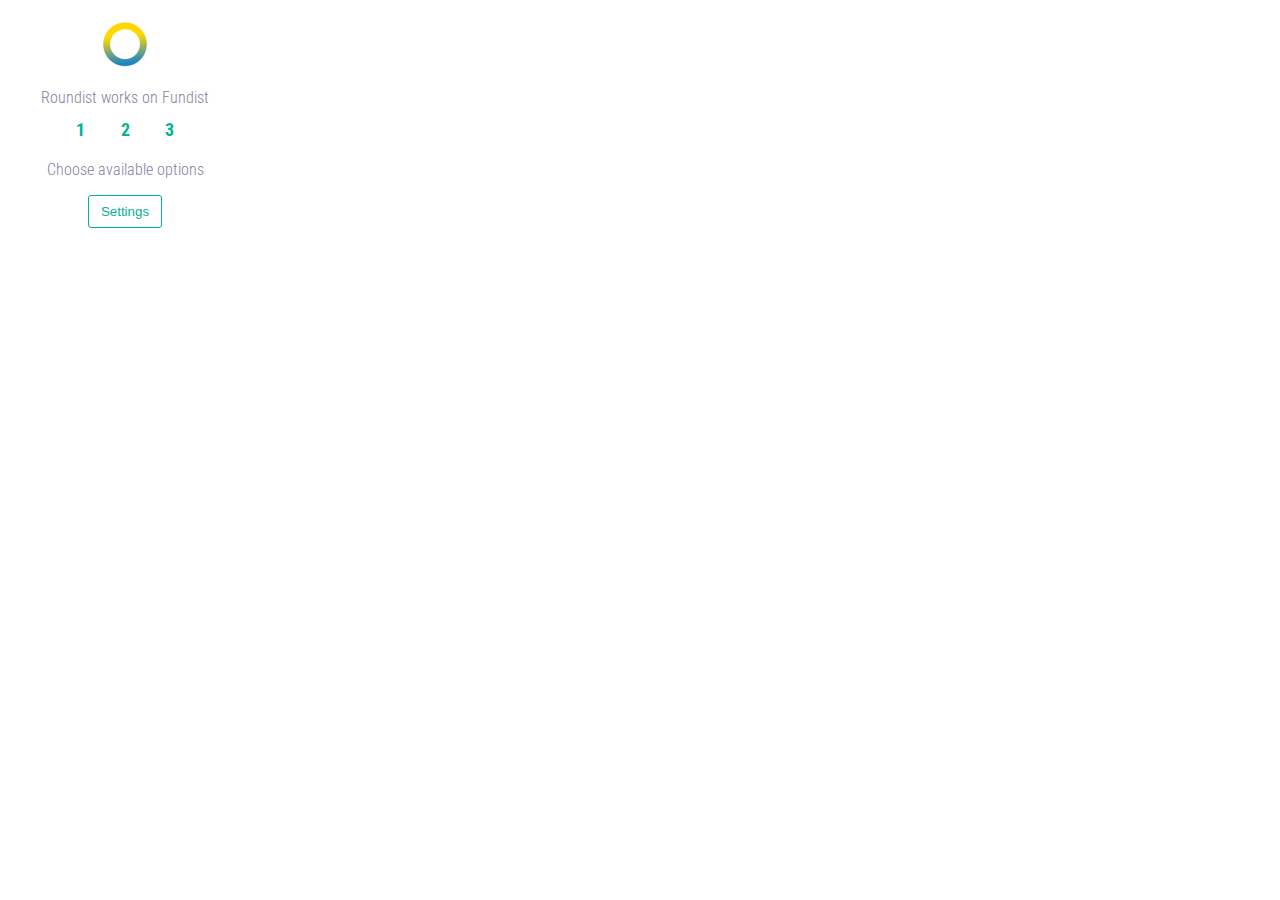
==== popup/index.html @ 587b2d06 "0.4.0" ====
<!DOCTYPE html>
<html lang="en">
  <head>
    <link rel="stylesheet" href="style.css" />
    <script src="index.js" defer></script>
  </head>
  <body class="rnd__body">
    <div class="rnd__logo"></div>
    <section class="rnd__section rnd__section_top">
      <h2 class="rnd__section-title">Roundist works on Fundist</h2>
    <ul class="rnd__list">
      <li class="rnd__item">
        <a href="https://www.fundist.org/en/Dashboard" class="rnd__link">1</a>
      </li>
      <li class="rnd__item">
        <a href="https://www2.fundist.org/en/Dashboard" class="rnd__link">2</a>
      </li>
      <li class="rnd__item">
        <a href="https://www3.fundist.org/en/Dashboard" class="rnd__link">3</a>
      </li>
    </ul>
    </section>
    <section class="rnd__section rnd__section_bottom">
      <h2 class="rnd__section-title">Choose available options</h2>
      <button class="rnd__button" id="settingsButton">
        Settings
      </button>
    </section>
  </body>
</html>
---- popup/style.css ----
@import url('../root.css');

@import url('https://fonts.googleapis.com/css2?family=Open+Sans:wght@300&display=swap');
@import url('https://fonts.googleapis.com/css2?family=Roboto+Condensed:wght@300;400;700&display=swap');



.rnd__body {
  width: max-content;
  width: 250px;
  padding: 20px 20px;
  /* background: var(--main-bg-color); */
  font-family: var(--main-font);
  font-weight: 300;
  font-size: 14px;
  color: var(--main-text-color);
  /* color: var(--second-text-color); */
  display: flex;
  flex-direction: column;
  /* gap: 20px; */
}

.rnd__logo {
  margin: auto;
  width: 48px;
  height: 48px;
  background-image: url('../images/roundist-48.png');
  background-repeat: no-repeat;
  background-size: contain;
}

.rnd__section {
  width: 100%;
  margin: auto;
  padding: 20px 20px;
  background: var(--section-bg-color);
  display: flex;
  flex-direction: column;
  gap: 6px;
}

.rnd__section_top {
  border-radius: 20px 20px 0 0;
}

.rnd__section_bottom {
  border-radius: 0 0 20px 20px;
  padding-top: 0;
  padding-bottom: 10px;
}

.rnd__section-title {
  text-align: center;
  font-size: 16px;
  font-weight: 300;
}

.rnd__list {
  margin-top: 6px;
  display: flex;
  justify-content: space-evenly;
}

.rnd__item {
  
}

.rnd__link {
  color: var(--link-text-color);
  font-size: 18px;
  font-weight: bold;
}

.rnd__link:hover, .rnd__link:focus {
  color: var(--link-hover-text-color);
}

.rnd__button {
  margin-top: 10px;
  align-self: center;
  width: fit-content;
  border: 1px solid var(--link-text-color);
  border-radius: 3px;
  padding: 8px 12px;
  background: #fff;
  font-weight: normal;
  color: var(--link-text-color);
  cursor: pointer;
}

.rnd__button:hover, .rnd__button:focus {
  border: 1px solid var(--link-hover-text-color);
  color: var(--link-hover-text-color);
}
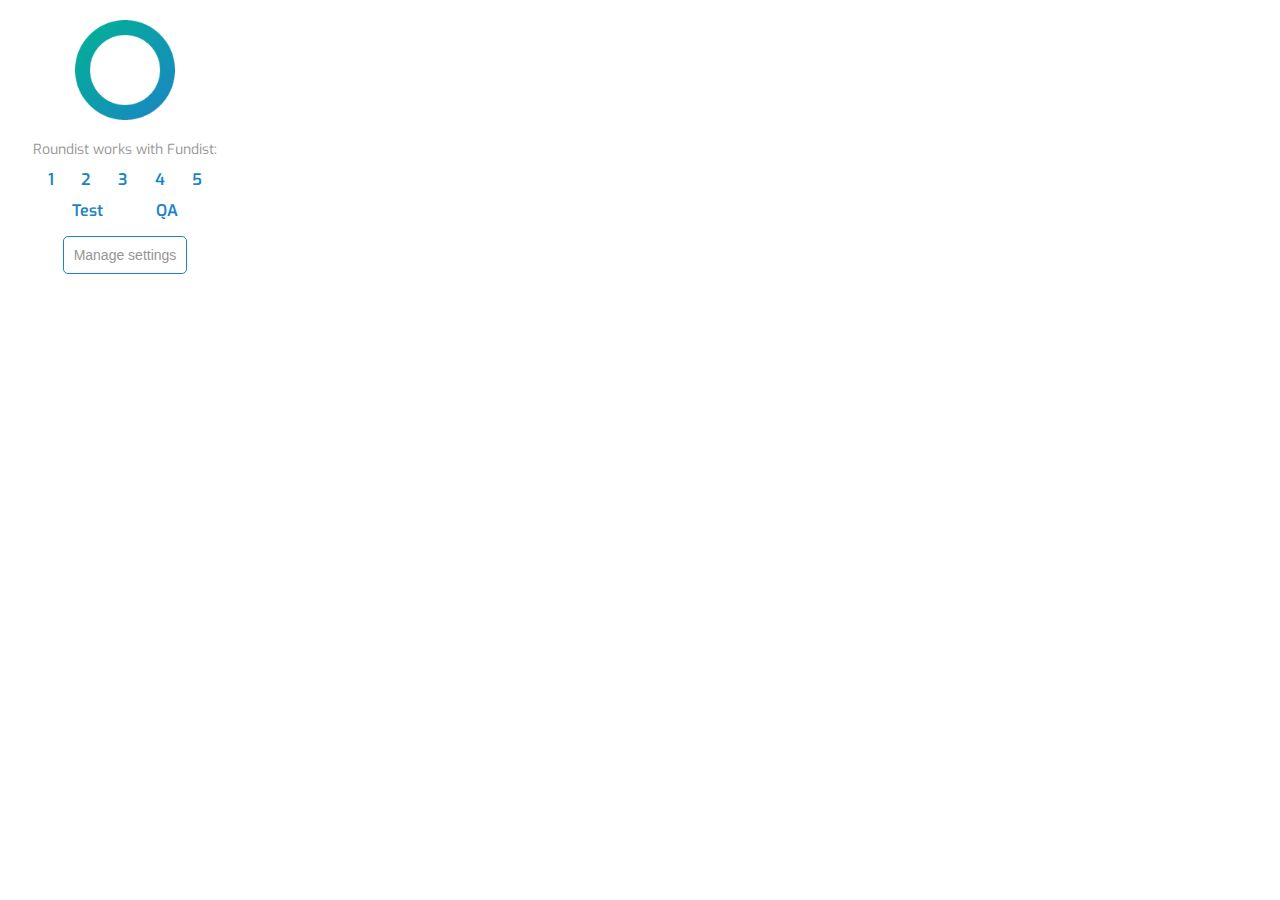
==== commit 92b5fa95: "1.0.1" ====
--- a/popup/index.html
+++ b/popup/index.html
@@ -5,26 +5,41 @@
     <script src="index.js" defer></script>
   </head>
   <body class="rnd__body">
-    <div class="rnd__logo"></div>
-    <section class="rnd__section rnd__section_top">
-      <h2 class="rnd__section-title">Roundist works on Fundist</h2>
-    <ul class="rnd__list">
-      <li class="rnd__item">
-        <a href="https://www.fundist.org/en/Dashboard" class="rnd__link">1</a>
-      </li>
-      <li class="rnd__item">
-        <a href="https://www2.fundist.org/en/Dashboard" class="rnd__link">2</a>
-      </li>
-      <li class="rnd__item">
-        <a href="https://www3.fundist.org/en/Dashboard" class="rnd__link">3</a>
-      </li>
-    </ul>
-    </section>
-    <section class="rnd__section rnd__section_bottom">
-      <h2 class="rnd__section-title">Choose available options</h2>
-      <button class="rnd__button" id="settingsButton">
-        Settings
-      </button>
-    </section>
+    <header class="rnd-popup__header"></header>
+    <main class="rnd-popup__main">
+      <p class="rnd-popup__p">Roundist works with Fundist:</p>
+      <ul class="rnd-popup__links-list">
+        <li class="rnd-popup__links-item">
+          <a href="https://www.fundist.org" class="rnd-popup__links-link">1</a>
+        </li>
+        <li class="rnd-popup__links-item">
+          <a href="https://www2.fundist.org" class="rnd-popup__links-link">2</a>
+        </li>
+        <li class="rnd-popup__links-item">
+          <a href="https://www3.fundist.org" class="rnd-popup__links-link">3</a>
+        </li>
+        <li class="rnd-popup__links-item">
+          <a href="https://www4.fundist.org" class="rnd-popup__links-link">4</a>
+        </li>
+        <li class="rnd-popup__links-item">
+          <a href="https://www5.fundist.org" class="rnd-popup__links-link">5</a>
+        </li>
+      </ul>
+      <ul class="rnd-popup__links-list">
+        <li class="rnd-popup__links-item">
+          <a href="https://test.fundist.org" class="rnd-popup__links-link"
+            >Test</a
+          >
+        </li>
+        <li class="rnd-popup__links-item">
+          <a href="https://qa.fundist.org" class="rnd-popup__links-link">QA</a>
+        </li>
+      </ul>
+      <div class="rnd-popup__settings">
+        <button class="rnd-popup__button" id="settingsButton">
+          Manage settings
+        </button>
+      </div>
+    </main>
   </body>
 </html>
--- a/popup/style.css
+++ b/popup/style.css
@@ -1,94 +1,61 @@
 @import url('../root.css');
 
-@import url('https://fonts.googleapis.com/css2?family=Open+Sans:wght@300&display=swap');
-@import url('https://fonts.googleapis.com/css2?family=Roboto+Condensed:wght@300;400;700&display=swap');
-
-
-
 .rnd__body {
-  width: max-content;
   width: 250px;
-  padding: 20px 20px;
-  /* background: var(--main-bg-color); */
-  font-family: var(--main-font);
-  font-weight: 300;
+  padding: 20px;
+  font-family: 'Exo';
   font-size: 14px;
-  color: var(--main-text-color);
-  /* color: var(--second-text-color); */
-  display: flex;
-  flex-direction: column;
-  /* gap: 20px; */
+  color: var(--rnd-light-text-color);
 }
 
-.rnd__logo {
+.rnd-popup__header {
   margin: auto;
-  width: 48px;
-  height: 48px;
-  background-image: url('../images/roundist-48.png');
-  background-repeat: no-repeat;
+  width: 100px;
+  height: 100px;
+  background: url('../images/roundist-128.png') no-repeat;
   background-size: contain;
 }
 
-.rnd__section {
-  width: 100%;
-  margin: auto;
-  padding: 20px 20px;
-  background: var(--section-bg-color);
-  display: flex;
-  flex-direction: column;
-  gap: 6px;
+.rnd-popup__main {
+  margin-top: 20px;
 }
 
-.rnd__section_top {
-  border-radius: 20px 20px 0 0;
+.rnd-popup__p {
+  text-align: center;
 }
 
-.rnd__section_bottom {
-  border-radius: 0 0 20px 20px;
-  padding-top: 0;
-  padding-bottom: 10px;
-}
-
-.rnd__section-title {
-  text-align: center;
-  font-size: 16px;
-  font-weight: 300;
-}
-
-.rnd__list {
-  margin-top: 6px;
+.rnd-popup__links-list {
+  margin-top: 10px;
   display: flex;
   justify-content: space-evenly;
 }
 
-.rnd__item {
-  
+.rnd-popup__links-link {
+  color: var(--rnd-color-blue);
+  font-size: 16px;
+  font-weight: 600;
 }
 
-.rnd__link {
-  color: var(--link-text-color);
-  font-size: 18px;
-  font-weight: bold;
+.rnd-popup__links-link:hover, .rnd-popup__links-link:focus {
+  color: var(--rnd-color-mint);
 }
 
-.rnd__link:hover, .rnd__link:focus {
-  color: var(--link-hover-text-color);
+.rnd-popup__settings {
+  margin-top: 15px;
+  display: flex;
+  justify-content: center;
 }
 
-.rnd__button {
-  margin-top: 10px;
-  align-self: center;
-  width: fit-content;
-  border: 1px solid var(--link-text-color);
-  border-radius: 3px;
-  padding: 8px 12px;
-  background: #fff;
-  font-weight: normal;
-  color: var(--link-text-color);
+.rnd-popup__button {
+  padding: 10px;
+  outline: none;
+  border: 1px solid var(--rnd-color-blue);
+  border-radius: 5px;
+  font-size: 14px;
+  background: none;
   cursor: pointer;
 }
 
-.rnd__button:hover, .rnd__button:focus {
-  border: 1px solid var(--link-hover-text-color);
-  color: var(--link-hover-text-color);
+.rnd-popup__button:hover, .rnd-popup__button:focus {
+  border-color: var(--rnd-color-mint);
 }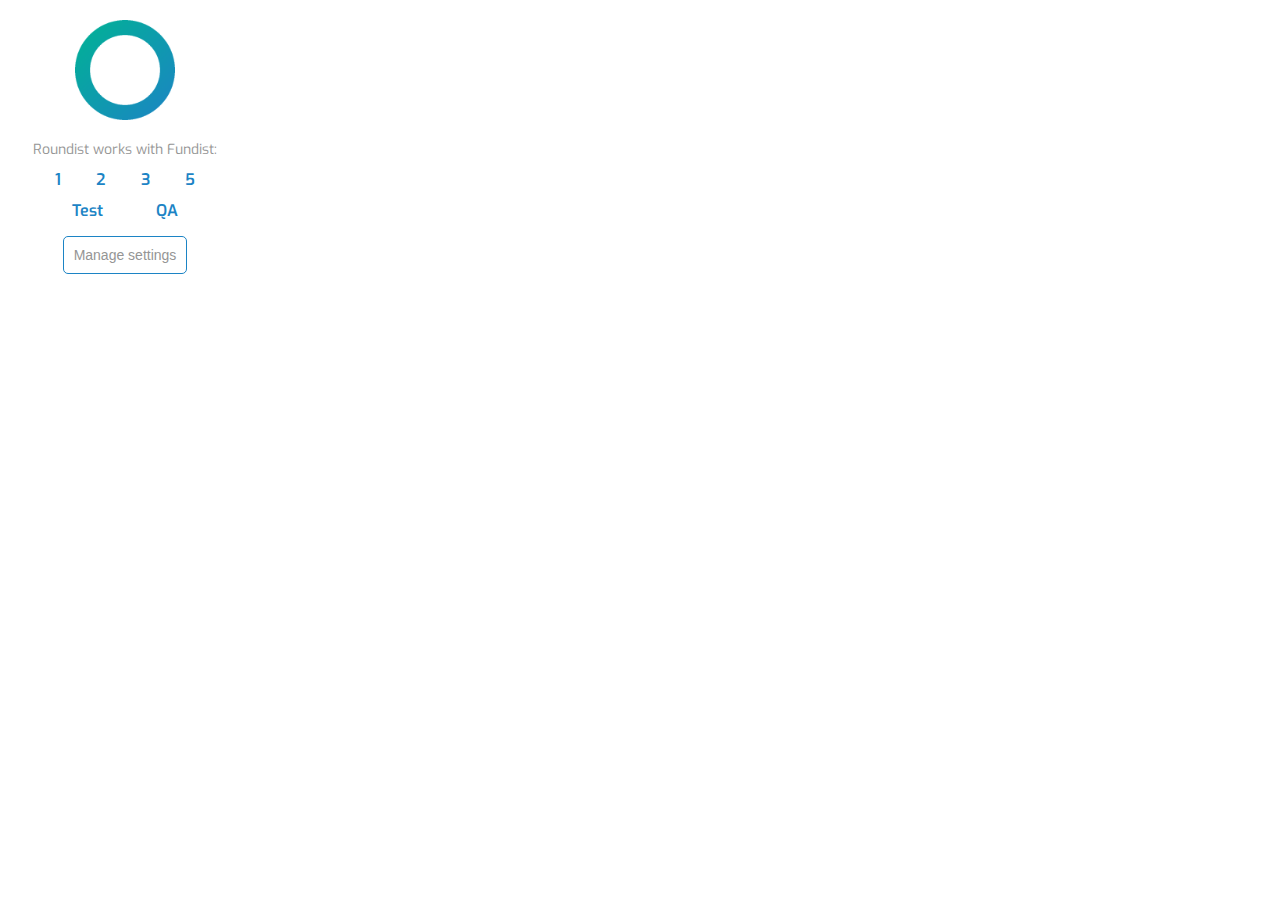
==== commit de41a3ff: "1.0.2" ====
--- a/popup/index.html
+++ b/popup/index.html
@@ -18,9 +18,9 @@
         <li class="rnd-popup__links-item">
           <a href="https://www3.fundist.org" class="rnd-popup__links-link">3</a>
         </li>
-        <li class="rnd-popup__links-item">
+        <!-- <li class="rnd-popup__links-item">
           <a href="https://www4.fundist.org" class="rnd-popup__links-link">4</a>
-        </li>
+        </li> -->
         <li class="rnd-popup__links-item">
           <a href="https://www5.fundist.org" class="rnd-popup__links-link">5</a>
         </li>
